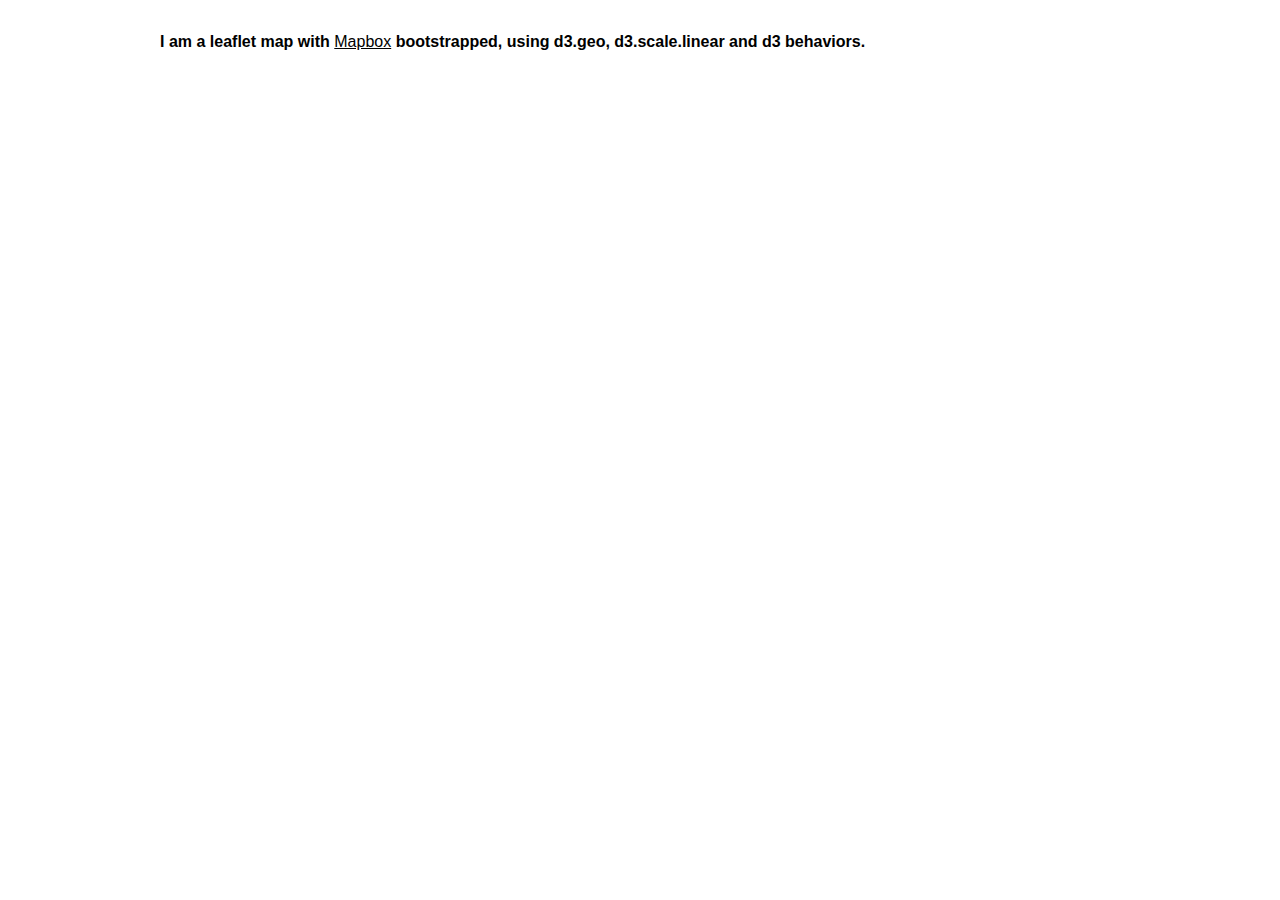
==== 03-map/leaflet-d3-mapbox.html @ 6164a7ad "add map section of the workshop" ====
<!DOCTYPE HTML>
<html>
<head>
    <title>Leaflet with a layer of United States, using some d3</title>
    <meta charset="utf-8">
	<link href='https://api.tiles.mapbox.com/mapbox.js/v1.6.3/mapbox.css' rel='stylesheet' />
    <link rel="stylesheet" type="text/css" href="../style.css" />
</head>
<style>
	path {
		stroke: #fff;
		stroke-width:2;
	}
</style>
<body>
	<h1>I am a leaflet map with <span>Mapbox</span> bootstrapped, using d3.geo, d3.scale.linear and d3 behaviors.</h1>
	<div id="map" class="map"></div>
	<script src="../d3.v3.js"></script>
	<script src='https://api.tiles.mapbox.com/mapbox.js/v1.6.3/mapbox.js'></script>
	<script>
	var map = L.mapbox.map('map','jue.iddhipbe',{zoomAnimation:false}).setView([37.8471973,-97.8166684], 4);

	// want some colors on your tile layer (go to MapBox account)

	var svg = d3.select(map.getPanes().overlayPane).append("svg"),
		g = svg.append("g");

	d3.json('us-states.json',function(data){

		var transform = d3.geo.transform({point: projectPoint}),
			path = d3.geo.path().projection(transform);

		// find out the color domain
		// map is native Array method
		var density = data.features.map(function(d){return d.properties.density});

		// create a color gradient
		var colors = d3.scale.linear()
			.domain([0,500])
			//.domain([d3.min(density),d3.max(density)]) // BUT WAIT SOMETHING'S FISHY
			.range(['white','green']);

		var feature = g.selectAll("path")
			.data(data.features)
		  .enter()
		  	.append("path")
		  	.style("fill",function(d){return colors(d.properties.density);})
		  	.on("click",function(d){
		  		var position = d3.mouse(this);
		  		var popup = new L.Popup();
		  		var popupContent = 'Population Density: <b>' +
					d.properties.density +
					'</b> people/mi<sup>2</sup>';

				// TODO
				popup.setLatLng(map.layerPointToLatLng(position))
					.setContent(popupContent)
					.openOn(map);
		  	});

		feature.attr("d", path);

		map.on("viewreset", reset);

		reset();

		// Reposition the SVG to cover the features.
		function reset() {
			var bounds = path.bounds(data),
				topLeft = bounds[0],
				bottomRight = bounds[1];
		
				svg.attr("width", bottomRight[0] - topLeft[0])
					.attr("height", bottomRight[1] - topLeft[1])
					.style("left", topLeft[0] + "px")
					.style("top", topLeft[1] + "px");
		
				g.attr("transform", "translate(" + -topLeft[0] + "," + -topLeft[1] + ")");
		
				feature.attr("d", path);
		}

		// Use Leaflet to implement a D3 geometric transformation.
		function projectPoint(x, y) {
			var point = map.latLngToLayerPoint(new L.LatLng(y, x));
			this.stream.point(point.x, point.y);
		}
	})

	</script>
</body>
---- style.css ----
body {
    width: 960px;
    margin: 2em auto 0;
}

p,
span,
h1,
h2,
h3,
h4,
h5,
h6,
div,
label {
    font-family: Helvetica, 'Helvetica Neue', Arial, sans-serif;
    font-size: 1em;
    line-height: 1.25em;
}

h1 span {
    font-weight:normal;
    text-decoration:underline;
}
#sandbox {
    margin-top: 40%;
    text-align: center;
}

#sandbox svg {
    margin-top: -40%;
}

.bar {
    display: inline-block;
    width: 150px;
    margin: 0 25px;
    position: relative;
}

.bar > div {
    width: 100%;
    position: absolute;
    background: teal;
}

.ball {
    fill: red;
    cursor: pointer;
}

.label {
    font-family: Helvetica, 'Helvetica Neue', Arial, sans-serif;
    font-size: 1em;
    stroke: #fff;
    fill: #fff;
    text-anchor: middle;
    cursor: pointer;
}

.map {
    position:relative;
    height:400px;
}
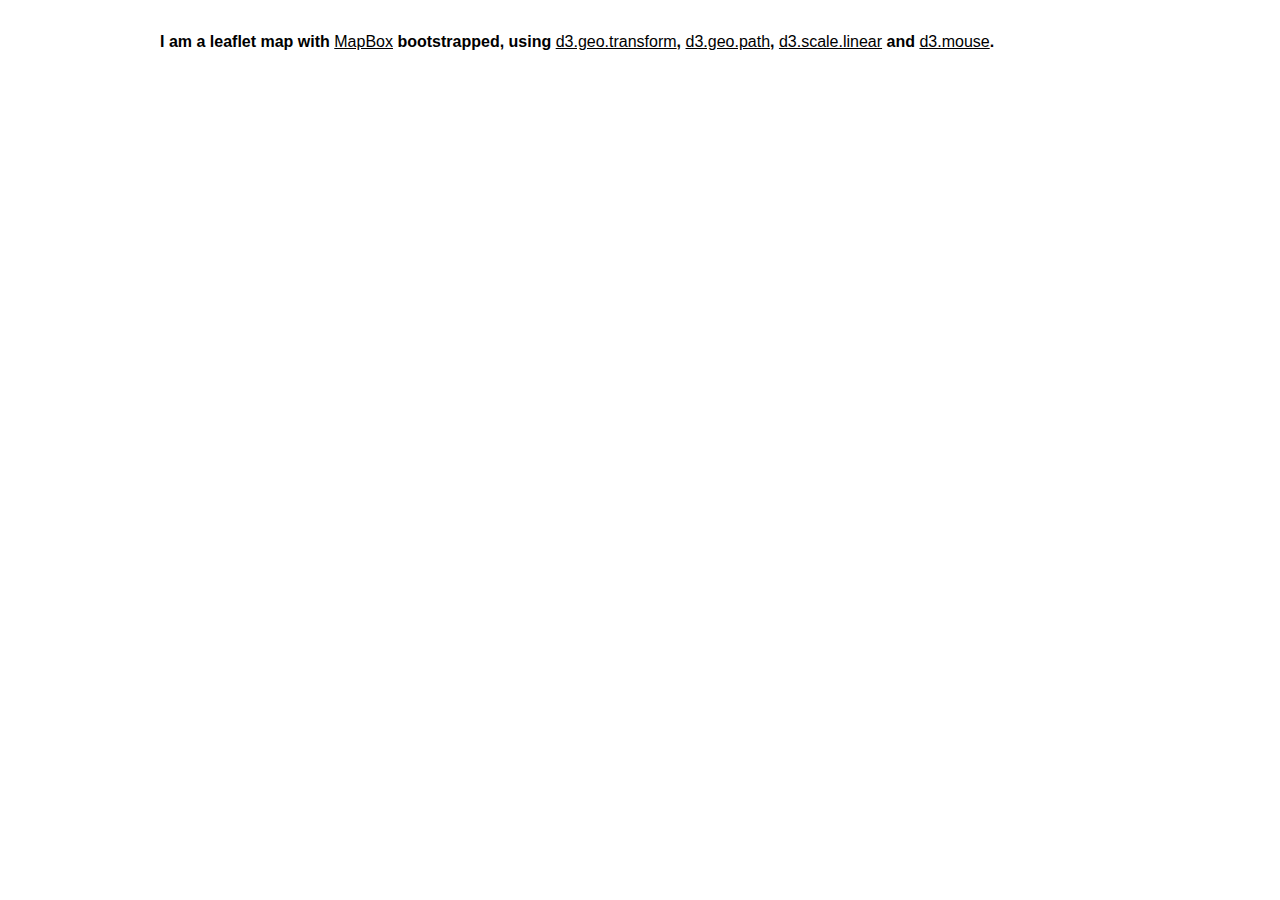
==== commit f14fc7f0: "order code for legibility" ====
--- a/03-map/leaflet-d3-mapbox.html
+++ b/03-map/leaflet-d3-mapbox.html
@@ -9,26 +9,37 @@
 <style>
 	path {
 		stroke: #fff;
-		stroke-width:2;
+		stroke-width:1;
 	}
 </style>
 <body>
-	<h1>I am a leaflet map with <span>Mapbox</span> bootstrapped, using d3.geo, d3.scale.linear and d3 behaviors.</h1>
+	<h1>I am a leaflet map with <span>MapBox</span> bootstrapped, using 
+		<span>d3.geo.transform</span>, 
+		<span>d3.geo.path</span>, 
+		<span>d3.scale.linear</span> and 
+		<span>d3.mouse</span>.</h1>
 	<div id="map" class="map"></div>
 	<script src="../d3.v3.js"></script>
 	<script src='https://api.tiles.mapbox.com/mapbox.js/v1.6.3/mapbox.js'></script>
 	<script>
-	var map = L.mapbox.map('map','jue.iddhipbe',{zoomAnimation:false}).setView([37.8471973,-97.8166684], 4);
-
-	// want some colors on your tile layer (go to MapBox account)
+	var map = L.mapbox.map('map','jue.iddhipbe',{
+		zoomAnimation:false
+		}).setView([37.8471973,-97.8166684], 4);
 
 	var svg = d3.select(map.getPanes().overlayPane).append("svg"),
 		g = svg.append("g");
 
-	d3.json('us-states.json',function(data){
+	d3.json('us-states.json',function(error, data){
 
-		var transform = d3.geo.transform({point: projectPoint}),
-			path = d3.geo.path().projection(transform);
+		var transform = d3.geo.transform({
+			point: function(x,y) {
+				var point = map.latLngToLayerPoint(new L.LatLng(y,x));
+				this.stream.point(point.x,point.y);
+			}
+		});
+		var path = d3.geo.path().projection(transform);
+
+		var popup = new L.Popup();
 
 		// find out the color domain
 		// map is native Array method
@@ -37,53 +48,43 @@
 		// create a color gradient
 		var colors = d3.scale.linear()
 			.domain([0,500])
-			//.domain([d3.min(density),d3.max(density)]) // BUT WAIT SOMETHING'S FISHY
-			.range(['white','green']);
+			//.domain([d3.min(density),d3.max(density)]) // BUT WAIT SOMETHIN'S FISHY
+			.range(['rgba(0,0,0,0.1)','rgba(0,0,0,0.9)']);
 
 		var feature = g.selectAll("path")
 			.data(data.features)
 		  .enter()
 		  	.append("path")
 		  	.style("fill",function(d){return colors(d.properties.density);})
-		  	.on("click",function(d){
-		  		var position = d3.mouse(this);
-		  		var popup = new L.Popup();
-		  		var popupContent = 'Population Density: <b>' +
-					d.properties.density +
-					'</b> people/mi<sup>2</sup>';
-
-				// TODO
-				popup.setLatLng(map.layerPointToLatLng(position))
-					.setContent(popupContent)
-					.openOn(map);
-		  	});
-
-		feature.attr("d", path);
 
 		map.on("viewreset", reset);
-
 		reset();
 
-		// Reposition the SVG to cover the features.
 		function reset() {
 			var bounds = path.bounds(data),
 				topLeft = bounds[0],
 				bottomRight = bounds[1];
 		
-				svg.attr("width", bottomRight[0] - topLeft[0])
-					.attr("height", bottomRight[1] - topLeft[1])
-					.style("left", topLeft[0] + "px")
-					.style("top", topLeft[1] + "px");
+			svg.attr("width", bottomRight[0] - topLeft[0])
+				.attr("height", bottomRight[1] - topLeft[1])
+				.style("left", topLeft[0] + "px")
+				.style("top", topLeft[1] + "px");
 		
-				g.attr("transform", "translate(" + -topLeft[0] + "," + -topLeft[1] + ")");
+			g.attr("transform", "translate(" + -topLeft[0] + "," + -topLeft[1] + ")");
 		
-				feature.attr("d", path);
-		}
+			feature.attr("d", path)
+				.on("click",function(d){
+					var position = d3.mouse(this);
+					var popupContent = 'Population Density in ' + 
+					d.properties.name + ': <b>' +
+					d.properties.density + '</b> ' + 
+					'people/mi<sup>2</sup>';
 
-		// Use Leaflet to implement a D3 geometric transformation.
-		function projectPoint(x, y) {
-			var point = map.latLngToLayerPoint(new L.LatLng(y, x));
-			this.stream.point(point.x, point.y);
+					//TODO
+					popup.setLatLng(map.layerPointToLatLng(position))
+						.setContent(popupContent)
+						.openOn(map)
+			});
 		}
 	})
 
--- a/style.css
+++ b/style.css
@@ -44,11 +44,6 @@
     background: teal;
 }
 
-.ball {
-    fill: red;
-    cursor: pointer;
-}
-
 .label {
     font-family: Helvetica, 'Helvetica Neue', Arial, sans-serif;
     font-size: 1em;
@@ -62,3 +57,9 @@
     position:relative;
     height:400px;
 }
+
+.number {
+    text-anchor: middle;
+    fill: #333;
+    cursor: pointer;
+}
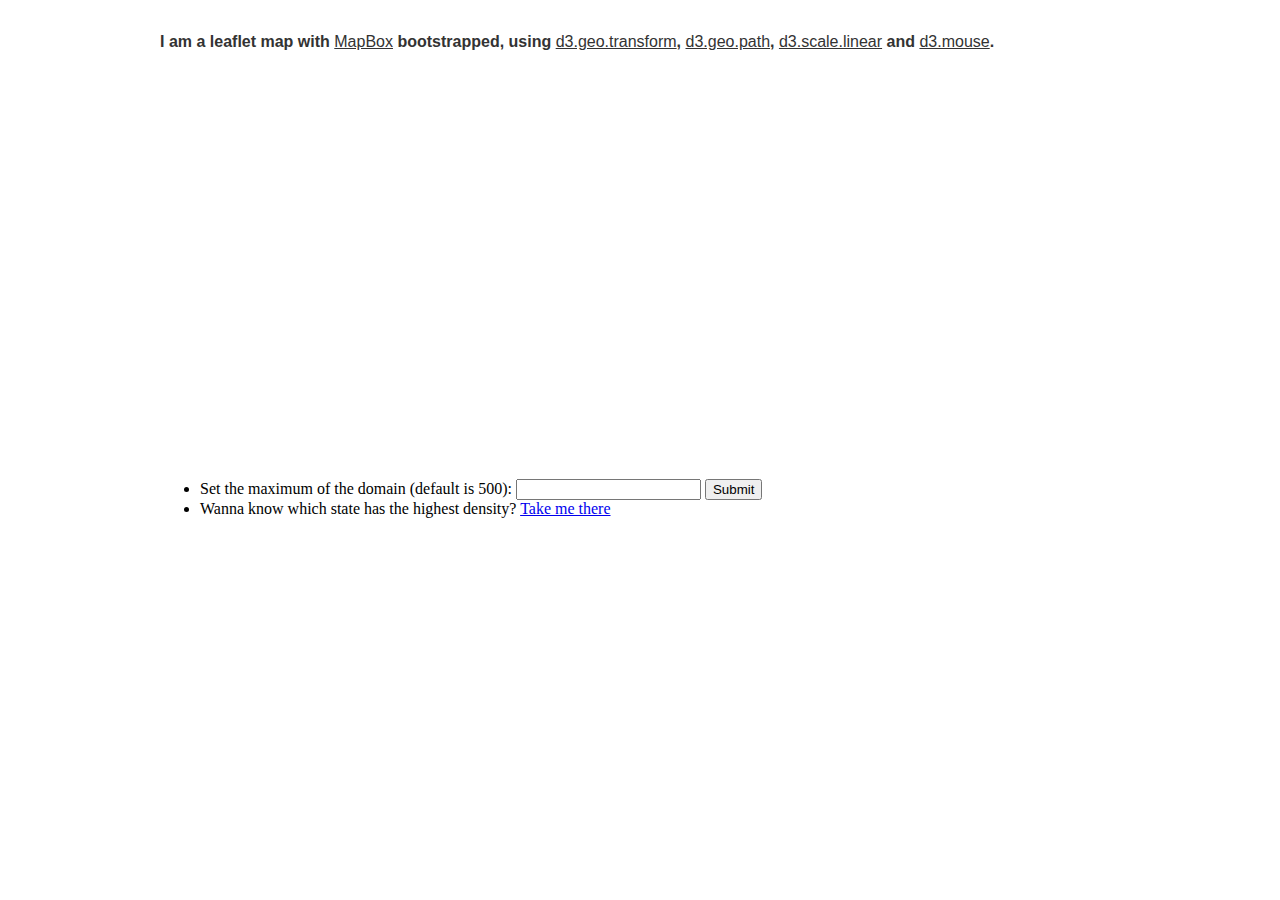
==== commit 88f20cb8: "update leaflet + d3 example" ====
--- a/03-map/leaflet-d3-mapbox.html
+++ b/03-map/leaflet-d3-mapbox.html
@@ -1,7 +1,7 @@
 <!DOCTYPE HTML>
 <html>
 <head>
-    <title>Leaflet with a layer of United States, using some d3</title>
+    <title>Leaflet + d3 + MapBox</title>
     <meta charset="utf-8">
 	<link href='https://api.tiles.mapbox.com/mapbox.js/v1.6.3/mapbox.css' rel='stylesheet' />
     <link rel="stylesheet" type="text/css" href="../style.css" />
@@ -11,26 +11,61 @@
 		stroke: #fff;
 		stroke-width:1;
 	}
+	path.active {
+		stroke: #fd0;
+		stroke-width:3;
+	}
+	text {
+		font-size:1.2em;
+		font-weight:bold;
+		fill:#fff;
+		visibility:hidden;
+	}
+	text.active {
+		visibility:visible;
+	}
 </style>
 <body>
 	<h1>I am a leaflet map with <span>MapBox</span> bootstrapped, using 
 		<span>d3.geo.transform</span>, 
 		<span>d3.geo.path</span>, 
 		<span>d3.scale.linear</span> and 
-		<span>d3.mouse</span>.</h1>
+		<span>d3.mouse</span>.
+	</h1>
 	<div id="map" class="map"></div>
+	<ul class='button'>
+		<li>
+			Set the maximum of the domain (default is 500):
+			<input id='num' type='text'/>
+			<input id='submit' type='submit'/>
+		</li>
+		<li>
+			Wanna know which state has the highest density?
+			<a id='find' href='#'>Take me there</a>
+		</li>
+	</ul>
 	<script src="../d3.v3.js"></script>
+	<script src="http://d3js.org/queue.v1.min.js"></script>
 	<script src='https://api.tiles.mapbox.com/mapbox.js/v1.6.3/mapbox.js'></script>
 	<script>
+	// set up base
 	var map = L.mapbox.map('map','jue.iddhipbe',{
-		zoomAnimation:false
+			zoomAnimation:false
 		}).setView([37.8471973,-97.8166684], 4);
 
+	// set up svg/g
 	var svg = d3.select(map.getPanes().overlayPane).append("svg"),
 		g = svg.append("g");
 
-	d3.json('us-states.json',function(error, data){
+	// Using Queue.js to load the json.
+	// We only have one file here, but Queue.js is great for parallel loading multiple files.
+	// Here's a great example of using multiple files: http://bl.ocks.org/mbostock/3306362
+	queue()
+		.defer(d3.json, "us-states-pop-density.json")
+		.await(ready);
 
+    // Callback
+	function ready(error,data){
 		var transform = d3.geo.transform({
 			point: function(x,y) {
 				var point = map.latLngToLayerPoint(new L.LatLng(y,x));
@@ -39,28 +74,29 @@
 		});
 		var path = d3.geo.path().projection(transform);
 
-		var popup = new L.Popup();
+		// create population density array with Array.map
+		// var density = data.features.map(function(d){return d.properties.density});
+		// var domainFishy = [d3.min(density),d3.max(density)]; // Quiz: Do you know why?
 
-		// find out the color domain
-		// map is native Array method
-		var density = data.features.map(function(d){return d.properties.density});
+		var colorDomain = [0,500];
 
-		// create a color gradient
-		var colors = d3.scale.linear()
-			.domain([0,500])
-			//.domain([d3.min(density),d3.max(density)]) // BUT WAIT SOMETHIN'S FISHY
-			.range(['rgba(0,0,0,0.1)','rgba(0,0,0,0.9)']);
-
-		var feature = g.selectAll("path")
-			.data(data.features)
-		  .enter()
-		  	.append("path")
-		  	.style("fill",function(d){return colors(d.properties.density);})
+		var group = g.selectAll('g')
+			.data(data.features).enter();
+		var polygon = group.append("path");
+		var text = group.append("text")
+			.attr("dx", "-1em")
+			.attr("dy", "0.35em")
+			.attr("id", function(d){return "state"+d.id})
+			.text(function(d) { return d.properties.density; });
 
 		map.on("viewreset", reset);
 		reset();
 
 		function reset() {
+			var colors = d3.scale.linear()
+				.domain(colorDomain)
+				.range(['rgba(0,0,0,0.1)','rgba(0,0,0,0.9)']);
+
 			var bounds = path.bounds(data),
 				topLeft = bounds[0],
 				bottomRight = bounds[1];
@@ -71,22 +107,53 @@
 				.style("top", topLeft[1] + "px");
 		
 			g.attr("transform", "translate(" + -topLeft[0] + "," + -topLeft[1] + ")");
-		
-			feature.attr("d", path)
-				.on("click",function(d){
-					var position = d3.mouse(this);
-					var popupContent = 'Population Density in ' + 
-					d.properties.name + ': <b>' +
-					d.properties.density + '</b> ' + 
-					'people/mi<sup>2</sup>';
 
-					//TODO
-					popup.setLatLng(map.layerPointToLatLng(position))
-						.setContent(popupContent)
-						.openOn(map)
-			});
+			// attributes that will change dynamically will be generated when map resets
+			polygon.attr("d",path)
+				.style("fill",function(d){return colors(d.properties.density);})
+				.on("mouseover",function(d){
+					d3.select(this).attr("class","active");
+					d3.select("#state"+d.id).attr("class","active");
+				})
+				.on("mouseout",function(d){
+					d3.select(this).attr("class","");
+					d3.select("#state"+d.id).attr("class","");
+				});
+
+			text.attr("transform", function(d){return "translate(" + path.centroid(d) + ")";});
+
 		}
-	})
+
+		// sort data according to the population density
+		data.features.sort(function(a,b){return b.properties.density-a.properties.density});
+
+		var submit = document.getElementById("submit"),
+			find = document.getElementById("find");
+
+		submit.onclick = function(){
+			var max = document.getElementById("num").value;
+			colorDomain = [0,max];
+			reset();
+		};
+
+		document.onkeydown = function(e){
+			if (e.keyCode === 13) {submit.onclick();};
+		};
+
+		find.onclick = function(){
+			var mystery = data.features[0]; // data is sorted
+			var px = path.centroid(mystery),
+				coords = map.layerPointToLatLng(px);
+			d3.select("#state" + mystery.id)
+				.attr("class","active")
+				.text(function(d) { return d.properties.name + ' ' + d.properties.density;})
+				.style("font-size","3em")
+				.style("text-anchor","middle")
+			map.setView(coords,8);
+		};
+	
+	}
 
 	</script>
+
 </body>--- a/style.css
+++ b/style.css
@@ -16,6 +16,7 @@
     font-family: Helvetica, 'Helvetica Neue', Arial, sans-serif;
     font-size: 1em;
     line-height: 1.25em;
+    color:#333;
 }
 
 h1 span {
